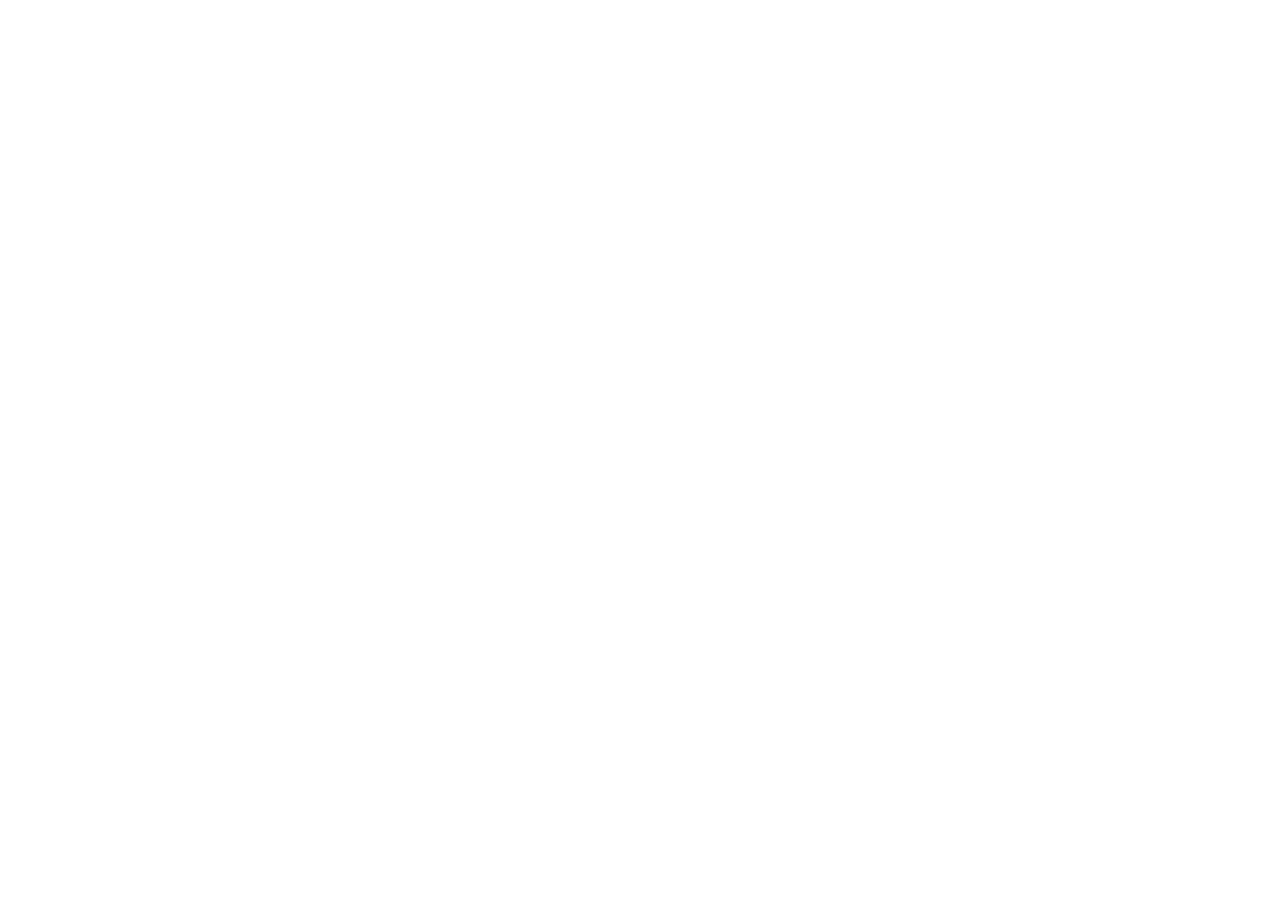
==== contact.html @ 250d0757 "Initial commit" ====
<!DOCTYPE html>
<html lang="en">
<head>
    <meta charset="UTF-8">
    <meta name="viewport" content="width=device-width, initial-scale=1.0">
    <title>Contact</title>
</head>
<body>
    
</body>
</html>
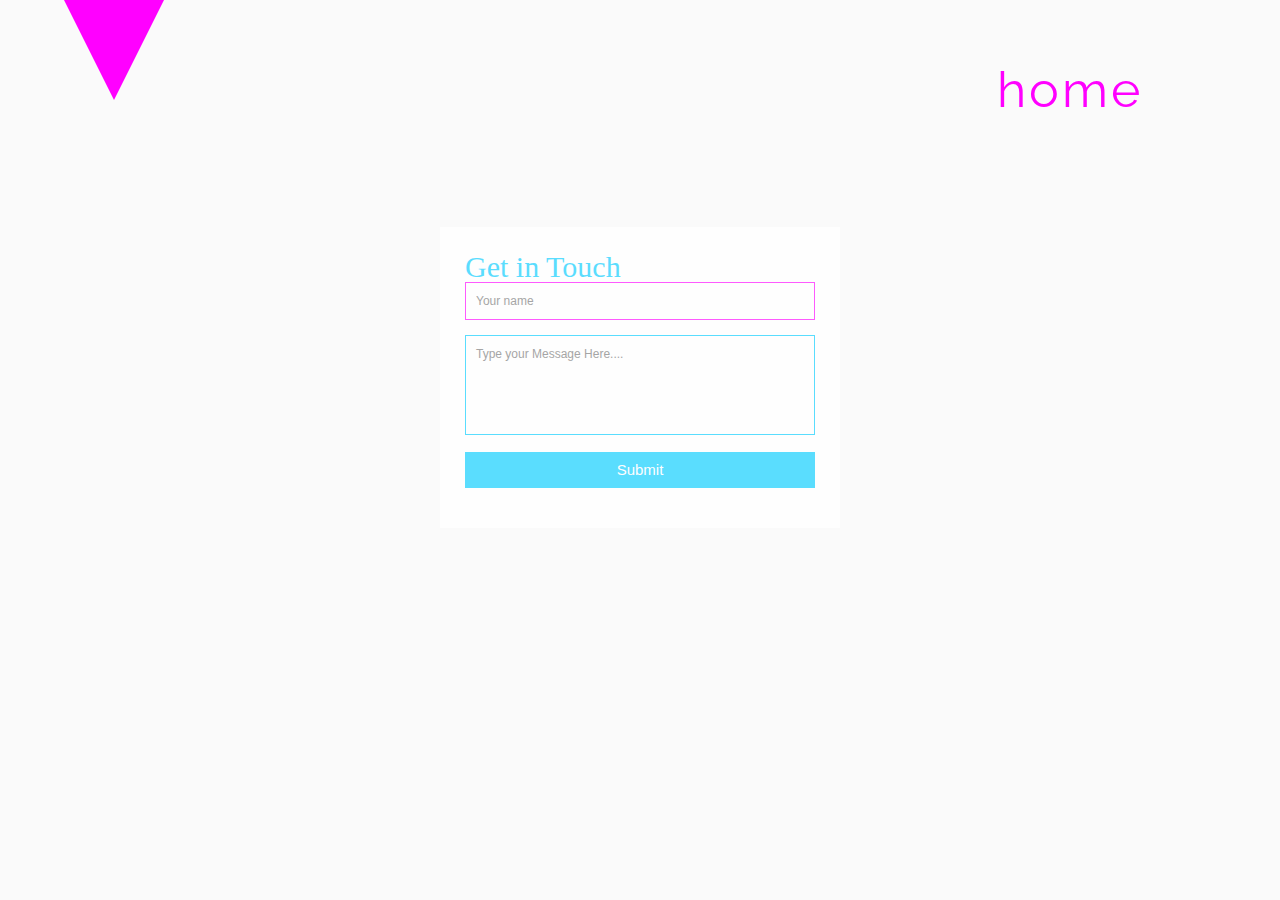
==== commit 25685cc4: "initial commit" ====
--- a/contact.html
+++ b/contact.html
@@ -4,8 +4,35 @@
     <meta charset="UTF-8">
     <meta name="viewport" content="width=device-width, initial-scale=1.0">
     <title>Contact</title>
+    <link rel="stylesheet" href="index.css">
+
 </head>
 <body>
-    
+    <div class="main">
+        <div class="warning">
+        </div>
+        <nav>
+            <div><a href="index.html" class="home">home</a></div>
+        </nav>
+        <video autoplay muted loop id="vid">
+            <source src="video.mp4" type="video/mp4">
+        </video>
+        <div class="holder">  
+            <form id="contact" method="post">
+              <h3>Get in Touch</h3>
+              <fieldset>
+                <input placeholder="Your name" type="text" tabindex="1" required autofocus>
+              </fieldset>
+              <fieldset>
+                <textarea placeholder="Type your Message Here...." tabindex="5" required></textarea>
+              </fieldset>
+              <fieldset>
+                <button name="submit" type="submit" id="contact-submit" data-submit="...Sending">Submit</button>
+              </fieldset>
+            </form>
+           
+            
+          </div>
+    </div>
 </body>
 </html>--- a/index.css
+++ b/index.css
@@ -0,0 +1,483 @@
+@import url('https://fonts.googleapis.com/css2?family=Anton&family=Raleway:wght@100&display=swap');
+
+
+/* http://meyerweb.com/eric/tools/css/reset/ 
+   v2.0 | 20110126
+   License: none (public domain)
+*/
+
+html, body, div, span, applet, object, iframe,
+h1, h2, h3, h4, h5, h6, p, blockquote, pre,
+a, abbr, acronym, address, big, cite, code,
+del, dfn, em, img, ins, kbd, q, s, samp,
+small, strike, strong, sub, sup, tt, var,
+b, u, i, center,
+dl, dt, dd, ol, ul, li,
+fieldset, form, label, legend,
+table, caption, tbody, tfoot, thead, tr, th, td,
+article, aside, canvas, details, embed, 
+figure, figcaption, footer, header, hgroup, 
+menu, nav, output, ruby, section, summary,
+time, mark, audio, video {
+	margin: 0;
+	padding: 0;
+	border: 0;
+	font-size: 100%;
+	font: inherit;
+	vertical-align: baseline;
+}
+/* HTML5 display-role reset for older browsers */
+article, aside, details, figcaption, figure, 
+footer, header, hgroup, menu, nav, section {
+	display: block;
+}
+body {
+	line-height: 1;
+}
+ol, ul {
+	list-style: none;
+}
+blockquote, q {
+	quotes: none;
+}
+blockquote:before, blockquote:after,
+q:before, q:after {
+	content: '';
+	content: none;
+}
+table {
+	border-collapse: collapse;
+	border-spacing: 0;
+}
+
+
+*{
+    font-family: 'Raleway', sans-serif;
+}
+
+#vid {
+  position: absolute;
+  top: 50%;
+  left: 50%;
+  min-height: 100%;
+  min-width: 100%;
+  z-index: -1;
+  transform: translateY(-50%) translateX(-50%);
+}
+
+.main {
+    /* background: #aaa; */
+  height: 100vh;
+  overflow: hidden;
+  position: relative;
+}
+
+.warning {
+    width: 0;
+    height: 0;
+    border-left: 50px solid transparent;
+    border-right: 50px solid transparent;
+    border-top: 100px solid #f0f;
+    margin-left: 5%;
+}
+nav {
+    padding: 3%;
+}
+.warning-text {
+    font-size: 1.2em;
+    margin-top: 30px;
+}
+.menu-item {
+    /* font-size : 2em;
+    color: #f0f */
+    text-decoration: none;
+
+    font-family: 'Raleway', sans-serif;    font-size: 5em;
+    letter-spacing: 3px;
+    color: #f0f;
+    position: absolute;
+    top: 10%;
+    right: 5%;
+    transform: translate(-50%, -50%);
+    margin: 0;
+}
+
+.menu-item::before, .menu-item::after {
+    content: "gallery";
+    display: block;
+    position: absolute;
+    top: 0;
+    left:0 ;
+    height: 100%;
+    width: 100%;
+    opacity: 0.8;
+
+}
+
+.menu-item::before {
+    color: #0FF;
+    z-index: -1;
+}
+
+.menu-item::after {
+    color:#000;
+    z-index: -2;
+}
+
+.menu-item2 {
+    /* font-size : 2em;
+    color: #f0f */
+    text-decoration: none;
+
+    font-family: 'Raleway', sans-serif;    font-size: 5em;
+    letter-spacing: 3px;
+    color: #f0f;
+    position: absolute;
+    top: 25%;
+    right: 5%;
+    transform: translate(-50%, -50%);
+    margin: 0;
+}
+
+.menu-item2::before, .menu-item2::after {
+    content: "contact";
+    display: block;
+    position: absolute;
+    top: 0%;
+    left:0 ;
+    height: 100%;
+    width: 100%;
+    opacity: 0.8;
+
+}
+
+.menu-item2::before {
+    color: #0FF;
+    z-index: -1;
+}
+
+.menu-item2::after {
+    color:#000;
+    z-index: -2;
+}
+
+
+@keyframes glitchy {
+    0%{
+        transform: translate(0);
+    }
+    20%{
+        transform: translate(-5px, -5px);
+    }
+    40%{
+        transform: translate(5px, -5px);
+    }
+    60%{
+        transform: translate(5px, 5px);
+    }
+    80%{
+        transform: translate(5px, -5px);
+    }
+    to {
+        transform: translate(0);
+    }
+}
+
+.menu-item:hover::before{
+    animation: glitchy .3s cubic-bezier(.25, .46, .45, .94) both infinite;
+}
+.menu-item:hover::after{
+    animation: glitchy .3s cubic-bezier(.25, .46, .45, .94) reverse both infinite;
+}
+
+.menu-item2:hover::before{
+    animation: glitchy .3s cubic-bezier(.25, .46, .45, .94) both infinite;
+}
+.menu-item2:hover::after{
+    animation: glitchy .3s cubic-bezier(.25, .46, .45, .94) reverse both infinite;
+}
+
+/* #parallelogram {
+    width: 150px;
+    height: 100px;
+    transform: skew(20deg);
+    background: red;
+  }
+     */
+.about-text {
+    /* font-size: 2em; */
+    margin: 5%;
+    line-height: 2;
+    text-align: center;
+}
+
+h1 {
+    font-family: 'Raleway', sans-serif;    font-size: 5em;
+    letter-spacing: 3px;
+    color: #fff;
+    position: absolute;
+    top: 75%;
+    left: 30%;
+    transform: translate(-50%, -50%);
+    margin: 0;
+
+}
+
+h1::before, h1::after {
+    content: "MONICA HOWARD";
+    display: block;
+    position: absolute;
+    top: 0;
+    left:0 ;
+    height: 100%;
+    width: 100%;
+    opacity: 0.8;
+
+}
+
+h1::before {
+    color: #0FF;
+    z-index: -1;
+}
+
+h1::after {
+    color:#f0f;
+    z-index: -2;
+}
+
+@keyframes glitch {
+    0%{
+        transform: translate(0);
+    }
+    20%{
+        transform: translate(-5px, -5px);
+    }
+    40%{
+        transform: translate(5px, -5px);
+    }
+    60%{
+        transform: translate(5px, 5px);
+    }
+    80%{
+        transform: translate(5px, -5px);
+    }
+    to {
+        transform: translate(0);
+    }
+}
+
+/* h1:hover::before{
+    animation: glitch 10s cubic-bezier(.25, .46, .45, .94) both infinite;
+}
+h1:hover::after{
+    animation: glitch 10s cubic-bezier(.25, .46, .45, .94) reverse both infinite;
+} */
+h1::before{
+    animation: glitch 10s cubic-bezier(.25, .46, .45, .94) both infinite;
+}
+h1::after{
+    animation: glitch 10s cubic-bezier(.25, .46, .45, .94) reverse both infinite;
+}
+
+footer {
+    background: #111;
+    color: #fff;
+    /* height: 50vh; */
+    /* width: 100vw; */
+    text-align: center;
+
+}
+
+/* Gallery Styling */
+
+.home{
+    text-decoration: none;
+
+    font-family: 'Raleway', sans-serif;    font-size: 5em;
+    letter-spacing: 3px;
+    color: #f0f;
+    position: absolute;
+    top: 10%;
+    right: 5%;
+    transform: translate(-50%, -50%);
+    margin: 0;
+}
+
+/*
+
+All grid code is placed in a 'supports' rule (feature query) at the bottom of the CSS (Line 77). 
+        
+The 'supports' rule will only run if your browser supports CSS grid.
+
+Flexbox is used as a fallback so that browsers which don't support grid will still recieve an identical layout.
+
+*/
+
+@import url(https://fonts.googleapis.com/css?family=Montserrat:500);
+
+:root {
+	/* Base font size */
+	font-size: 10px;
+}
+
+*,
+*::before,
+*::after {
+	box-sizing: border-box;
+}
+
+body {
+	min-height: 100vh;
+	background-color: #fafafa;
+}
+
+.container {
+	max-width: 100rem;
+	margin: 2% auto;
+	padding: 0 2rem 2rem;
+}
+
+
+
+.gallery {
+	display: flex;
+	flex-wrap: wrap;
+	/* Compensate for excess margin on outer gallery flex items */
+	margin: -1rem -1rem;
+}
+
+.gallery-item {
+	/* Minimum width of 24rem and grow to fit available space */
+	flex: 1 0 24rem;
+	/* Margin value should be half of grid-gap value as margins on flex items don't collapse */
+	margin: 1rem;
+	box-shadow: 0.3rem 0.4rem 0.4rem rgba(0, 0, 0, 0.4);
+	overflow: hidden;
+}
+
+.gallery-image {
+	display: block;
+	width: 100%;
+	height: 100%;
+	object-fit: cover;
+	transition: transform 400ms ease-out;
+}
+
+.gallery-image:hover {
+	transform: scale(1.15);
+}
+
+/*
+
+The following rule will only run if your browser supports CSS grid.
+
+Remove or comment-out the code block below to see how the browser will fall-back to flexbox styling. 
+
+*/
+
+@supports (display: grid) {
+	.gallery {
+		display: grid;
+		grid-template-columns: repeat(auto-fit, minmax(24rem, 1fr));
+		grid-gap: 2rem;
+	}
+
+	.gallery,
+	.gallery-item {
+        margin: 0;
+        opacity: 0.8;
+	}
+}
+
+/* contact styling */
+
+.holder {
+    background: #fff;
+	max-width:400px;
+	width:100%;
+	margin:0 auto;
+    position:relative;
+    opacity: 0.8;
+}
+
+#contact input[type="text"], #contact input[type="email"], #contact input[type="tel"], #contact input[type="url"], #contact textarea, #contact button[type="submit"] { font:400 12px/16px "Open Sans", Helvetica, Arial, sans-serif; }
+
+#contact {
+	background:#fff;
+	padding:25px;
+    margin:50px 0;
+    opacity: 0.8;
+
+}
+
+#contact h3 {
+	color: #0CF;
+	display: block;
+	font-size: 30px;
+	font-weight: 400;
+}
+
+#contact h4 {
+	margin:5px 0 15px;
+	display:block;
+	font-size:13px;
+}
+
+fieldset {
+	border: medium none !important;
+	margin: 0 0 10px;
+	min-width: 100%;
+	padding: 0;
+	width: 100%;
+}
+
+#contact input[type="text"], #contact input[type="email"], #contact input[type="tel"], #contact input[type="url"], #contact textarea {
+	width:100%;
+	border:1px solid #0CF;
+	background:#FFF;
+	margin:0 0 5px;
+    padding:10px;
+}
+
+#contact input[type="text"]:hover, #contact input[type="email"]:hover, #contact input[type="tel"]:hover, #contact input[type="url"]:hover, #contact textarea:hover {
+	-webkit-transition:border-color 0.3s ease-in-out;
+	-moz-transition:border-color 0.3s ease-in-out;
+	transition:border-color 0.3s ease-in-out;
+	border:1px solid #f0f;
+}
+
+#contact textarea {
+	height:100px;
+	max-width:100%;
+  resize:none;
+}
+
+#contact button[type="submit"] {
+	cursor:pointer;
+	width:100%;
+	border:none;
+	background:#0CF;
+	color:#FFF;
+	margin:0 0 5px;
+	padding:10px;
+	font-size:15px;
+}
+
+#contact button[type="submit"]:hover {
+	background:#f0f;
+	-webkit-transition:background 0.3s ease-in-out;
+	-moz-transition:background 0.3s ease-in-out;
+	transition:background-color 0.3s ease-in-out;
+}
+
+#contact button[type="submit"]:active { 
+    box-shadow:inset 0 1px 3px rgba(0, 0, 0, 0.5); 
+}
+
+#contact input:focus, #contact textarea:focus {
+	outline:0;
+	border:1px solid #f0f;
+}
+
+
+
